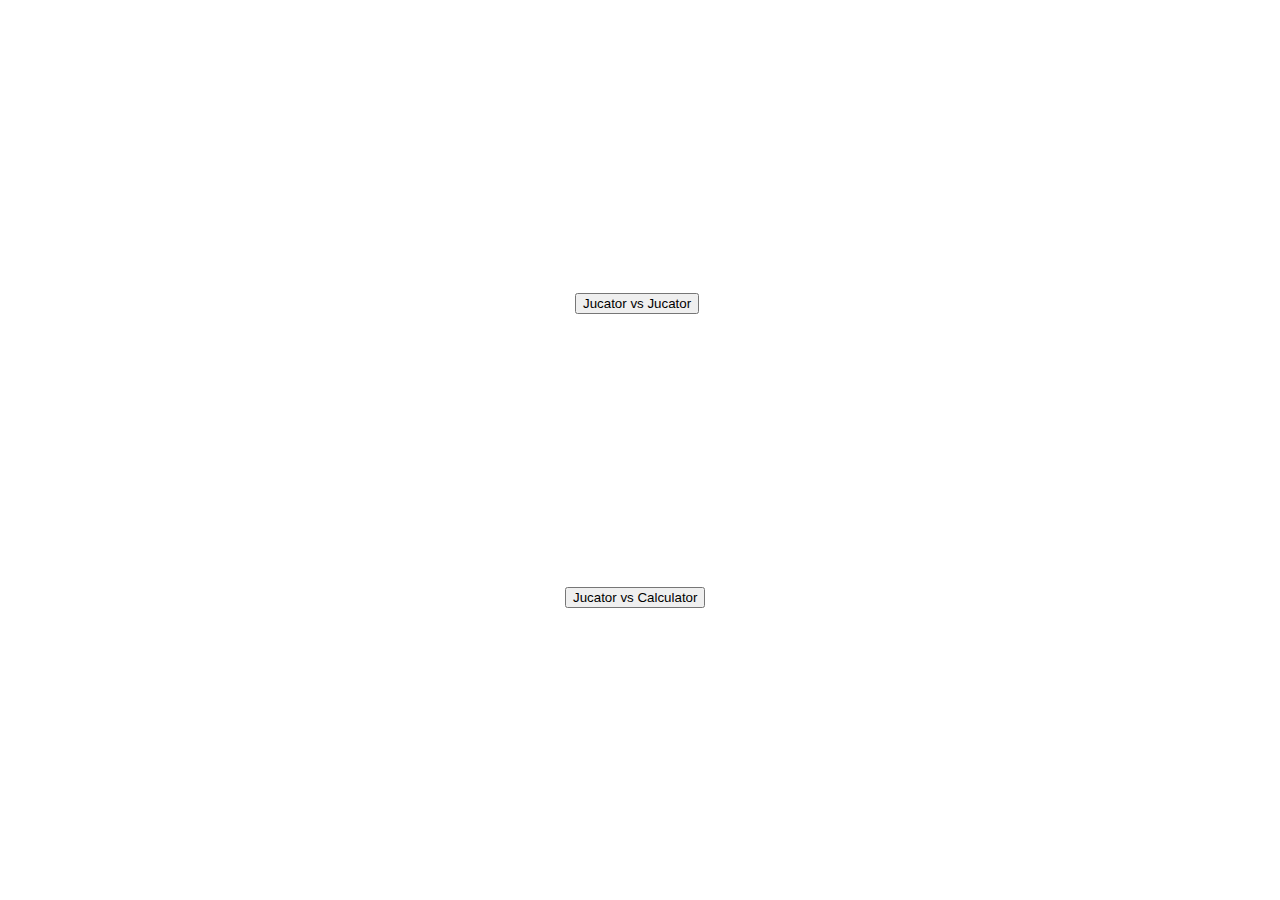
==== index.html @ ed579c4a "working select and move" ====
<!DOCTYPE html>
<html lang="en">

<head>
    <meta charset="UTF-8" />
    <meta http-equiv="X-UA-Compatible" content="IE=edge" />
    <meta name="viewport" content="width=device-width, initial-scale=1.0" />
    <title>Quixo Game</title>
</head>

<body>
    <script src="p5.min.js"></script>
    <script src="patrat.js"></script>
    <script src="variables.js"></script>
    <script src="script.js"></script>
</body>

</html>
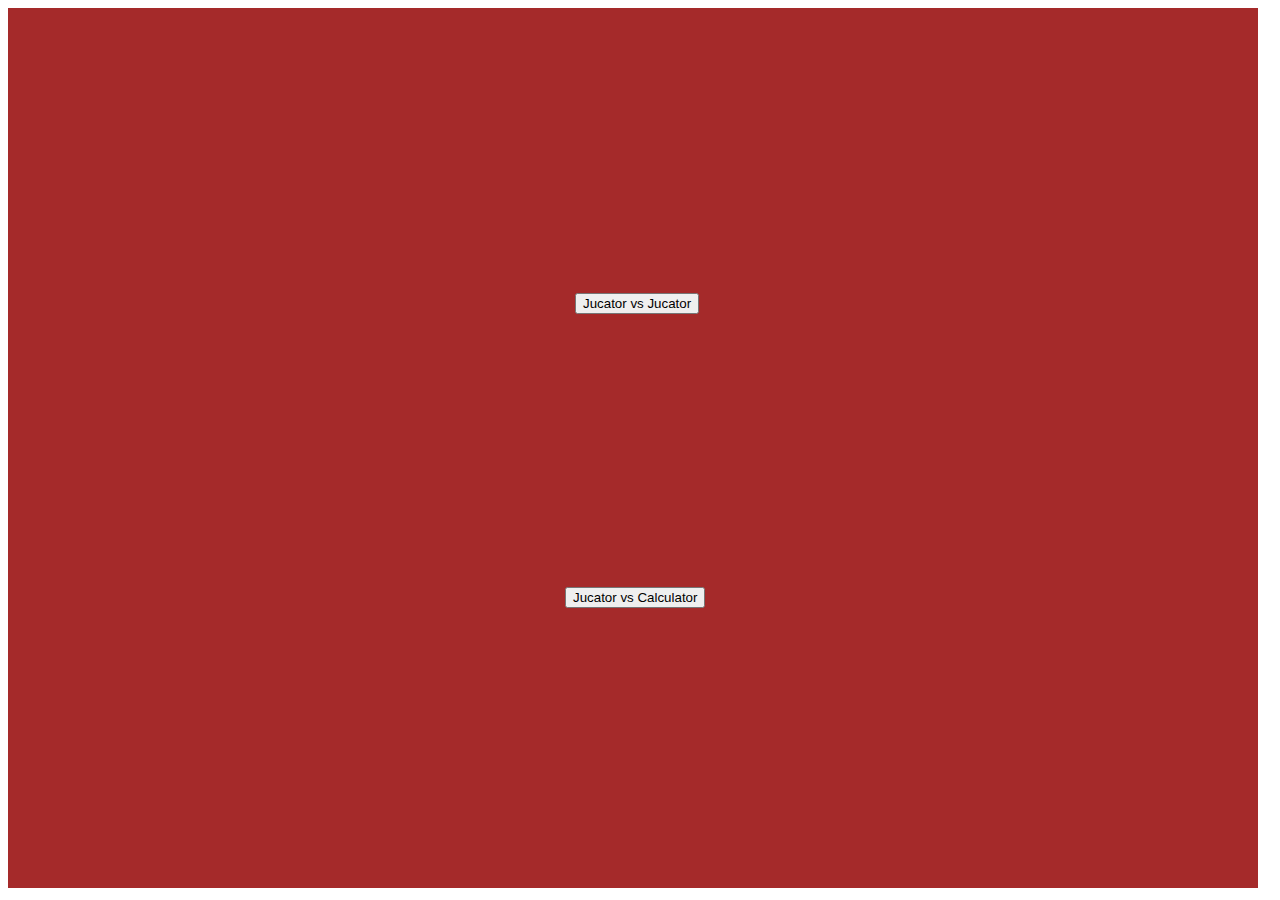
==== commit 532cd083: "finished project" ====
--- a/index.html
+++ b/index.html
@@ -9,6 +9,9 @@
 </head>
 
 <body>
+    <script src="buttons.js"></script>
+    <script src="functions.js"></script>
+    <script src="gamemodes.js"></script>
     <script src="p5.min.js"></script>
     <script src="patrat.js"></script>
     <script src="variables.js"></script>
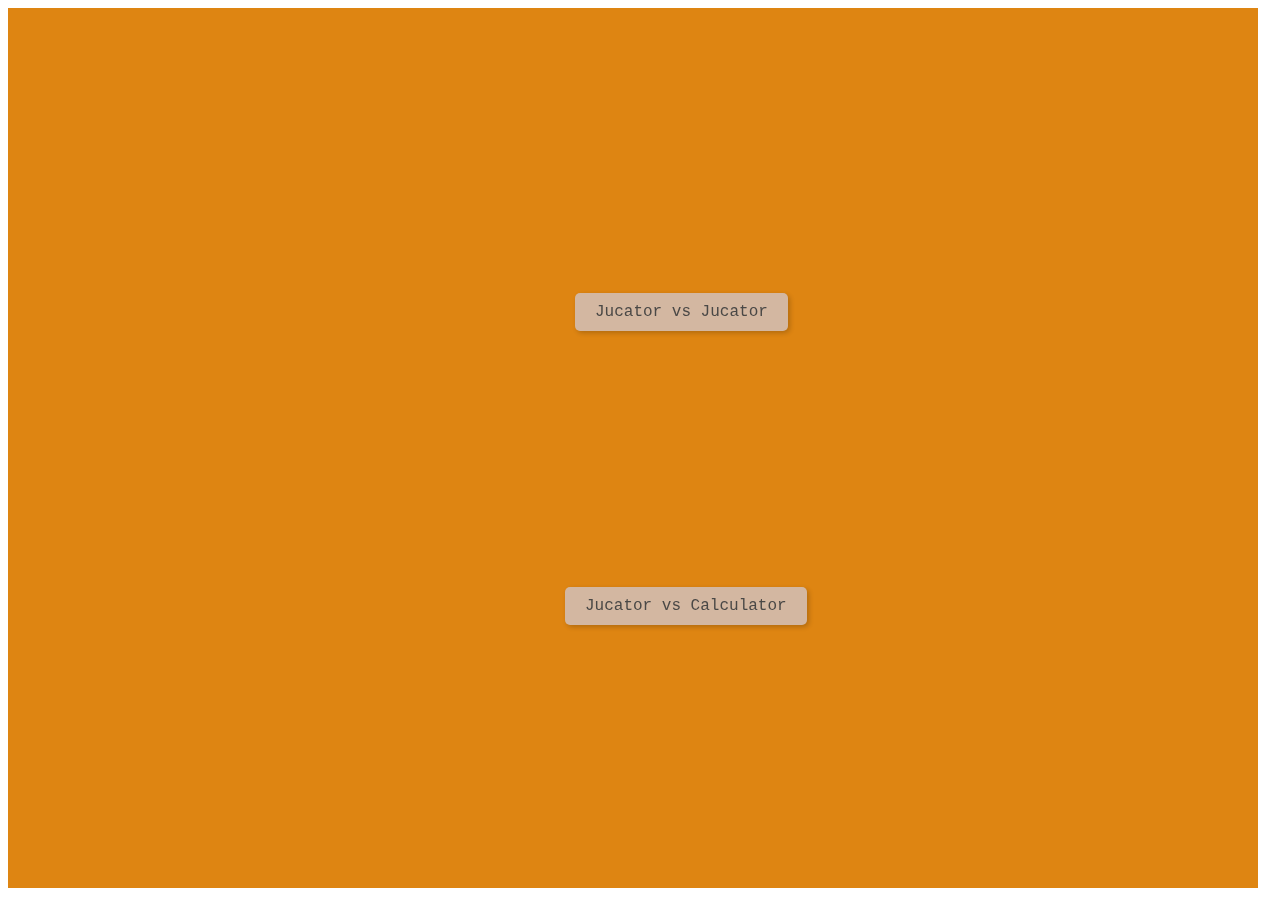
==== commit 46200903: "changed playername colors" ====
--- a/index.html
+++ b/index.html
@@ -6,6 +6,7 @@
     <meta http-equiv="X-UA-Compatible" content="IE=edge" />
     <meta name="viewport" content="width=device-width, initial-scale=1.0" />
     <title>Quixo Game</title>
+    <style href="style.css"></style>
 </head>
 
 <body>
